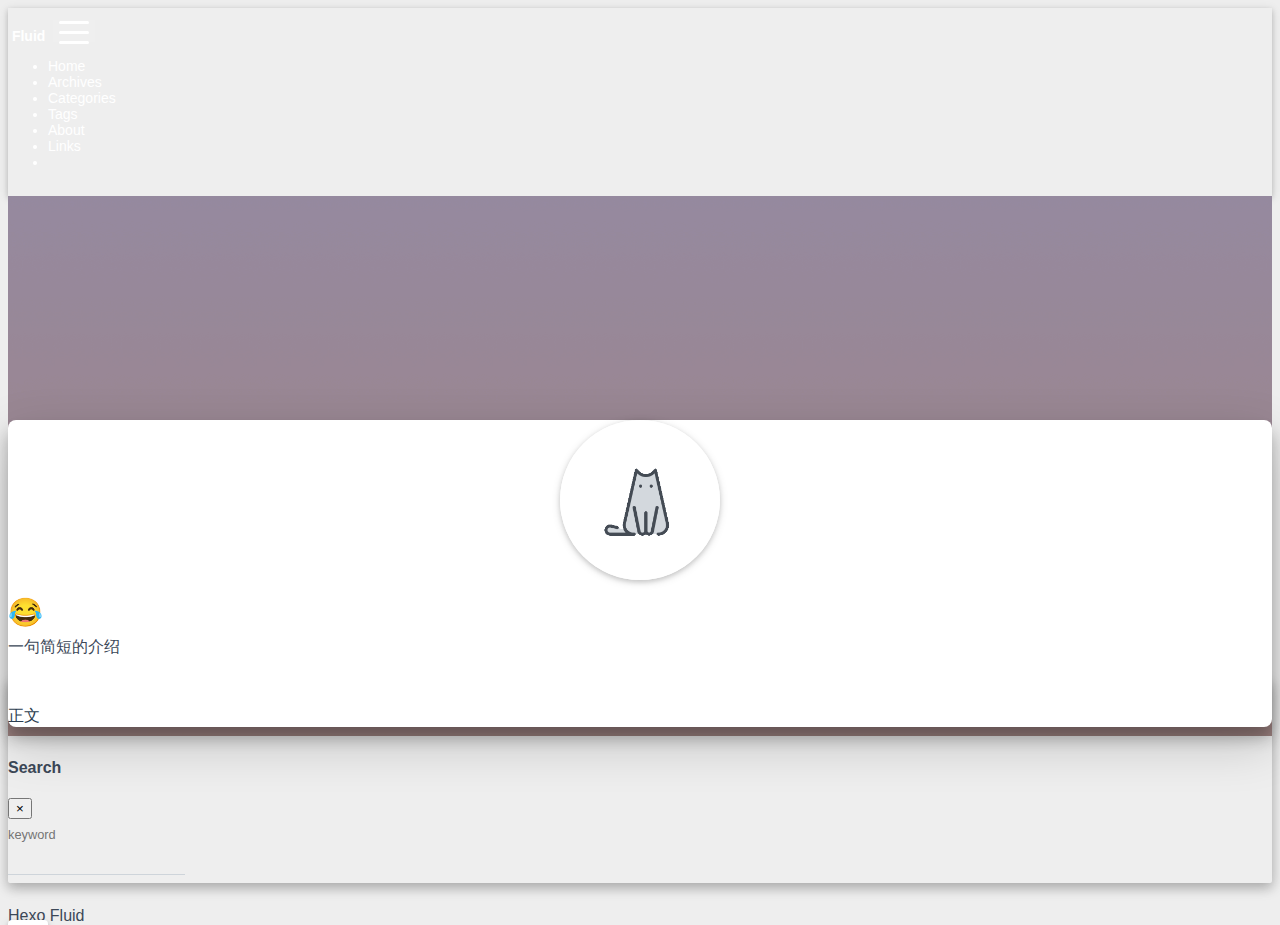
==== about/index.html @ 0e79be5d "Site updated: 2020-08-08 12:06:58" ====
<!DOCTYPE html>
<html lang="zh_CN">





<head>
  <meta charset="UTF-8">
  <link rel="apple-touch-icon" sizes="76x76" href="/img/favicon.png">
  <link rel="icon" type="image/png" href="/img/favicon.png">
  <meta name="viewport"
        content="width=device-width, initial-scale=1.0, maximum-scale=1.0, user-scalable=no, shrink-to-fit=no">
  <meta http-equiv="x-ua-compatible" content="ie=edge">
  
  <meta name="theme-color" content="#2f4154">
  <meta name="description" content="">
  <meta name="author" content="John Doe">
  <meta name="keywords" content="">
  <title>About - Hexo</title>

  <link  rel="stylesheet" href="https://cdn.staticfile.org/twitter-bootstrap/4.4.1/css/bootstrap.min.css" />


  <link  rel="stylesheet" href="https://cdn.staticfile.org/github-markdown-css/4.0.0/github-markdown.min.css" />
  <link  rel="stylesheet" href="/lib/hint/hint.min.css" />

  
    <link  rel="stylesheet" href="https://cdn.staticfile.org/highlight.js/10.0.0/styles/github-gist.min.css" />
  

  


<!-- 主题依赖的图标库，不要自行修改 -->

<link rel="stylesheet" href="//at.alicdn.com/t/font_1749284_yg9cfy8wd6.css">



<link rel="stylesheet" href="//at.alicdn.com/t/font_1736178_pjno9b9zyxs.css">


<link  rel="stylesheet" href="/css/main.css" />

<!-- 自定义样式保持在最底部 -->


  <script  src="/js/utils.js" ></script>
<meta name="generator" content="Hexo 5.0.0"></head>


<body>
  <header style="height: 60vh;">
    <nav id="navbar" class="navbar fixed-top  navbar-expand-lg navbar-dark scrolling-navbar">
  <div class="container">
    <a class="navbar-brand"
       href="/">&nbsp;<strong>Fluid</strong>&nbsp;</a>

    <button id="navbar-toggler-btn" class="navbar-toggler" type="button" data-toggle="collapse"
            data-target="#navbarSupportedContent"
            aria-controls="navbarSupportedContent" aria-expanded="false" aria-label="Toggle navigation">
      <div class="animated-icon"><span></span><span></span><span></span></div>
    </button>

    <!-- Collapsible content -->
    <div class="collapse navbar-collapse" id="navbarSupportedContent">
      <ul class="navbar-nav ml-auto text-center">
        
          
          
          
          
            <li class="nav-item">
              <a class="nav-link" href="/">
                <i class="iconfont icon-home-fill"></i>
                Home
              </a>
            </li>
          
        
          
          
          
          
            <li class="nav-item">
              <a class="nav-link" href="/archives/">
                <i class="iconfont icon-archive-fill"></i>
                Archives
              </a>
            </li>
          
        
          
          
          
          
            <li class="nav-item">
              <a class="nav-link" href="/categories/">
                <i class="iconfont icon-category-fill"></i>
                Categories
              </a>
            </li>
          
        
          
          
          
          
            <li class="nav-item">
              <a class="nav-link" href="/tags/">
                <i class="iconfont icon-tags-fill"></i>
                Tags
              </a>
            </li>
          
        
          
          
          
          
            <li class="nav-item">
              <a class="nav-link" href="/about/">
                <i class="iconfont icon-user-fill"></i>
                About
              </a>
            </li>
          
        
          
          
          
          
            <li class="nav-item">
              <a class="nav-link" href="/links/">
                <i class="iconfont icon-link-fill"></i>
                Links
              </a>
            </li>
          
        
        
          <li class="nav-item" id="search-btn">
            <a class="nav-link" data-toggle="modal" data-target="#modalSearch">&nbsp;&nbsp;<i
                class="iconfont icon-search"></i>&nbsp;&nbsp;</a>
          </li>
        
      </ul>
    </div>
  </div>
</nav>

    <div class="view intro-2" id="background" parallax=true
         style="background: url('/img/default.png') no-repeat center center;
           background-size: cover;">
      <div class="full-bg-img">
        <div class="mask flex-center" style="background-color: rgba(0, 0, 0, 0.3)">
          <div class="container text-center white-text fadeInUp">
            <span class="h2" id="subtitle">
              
            </span>

            
          </div>

          
        </div>
      </div>
    </div>
  </header>

  <main>
    
      <div class="container nopadding-md">
        <div class="py-5" id="board"
          >
          
            <div class="about-avatar">
              <img src="/img/avatar.png" srcset="/img/loading.gif"
                   class="img-fluid" alt="avatar">
            </div>
          
          <div class="container">
            <div class="row">
              <div class="col-12 col-md-10 m-auto">
                

<div class="text-center">
  <div class="about-info">
    <div class="about-name">😂</div>
    <div class="about-intro">一句简短的介绍</div>
    <div class="about-icons">
      
        
        
        
        <a target="_blank" rel="noopener" href="https://github.com" class="
           hint--bottom hint--rounded"
           aria-label=GitHub
        >
          <i class="iconfont icon-github-fill" aria-hidden="true"></i>
          
        </a>
      
        
        
        
        <a target="_blank" rel="noopener" href="https://douban.com" class="
           hint--bottom hint--rounded"
           aria-label=豆瓣
        >
          <i class="iconfont icon-douban-fill" aria-hidden="true"></i>
          
        </a>
      
        
        
        
        <a href="javascript:;" class="qr-trigger
           "
           
        >
          <i class="iconfont icon-wechat-fill" aria-hidden="true"></i>
          
            <img class="qr-img" src="/img/favicon.png" srcset="/img/loading.gif" alt="qrcode" />
          
        </a>
      
    </div>
  </div>
</div>
<div class="mt-5 markdown-body">
  <p>正文</p>

</div>

              </div>
            </div>
          </div>
        </div>
      </div>
    
  </main>

  
    <a id="scroll-top-button" href="#" role="button">
      <i class="iconfont icon-arrowup" aria-hidden="true"></i>
    </a>
  

  
    <div class="modal fade" id="modalSearch" tabindex="-1" role="dialog" aria-labelledby="ModalLabel"
     aria-hidden="true">
  <div class="modal-dialog modal-dialog-scrollable modal-lg" role="document">
    <div class="modal-content">
      <div class="modal-header text-center">
        <h4 class="modal-title w-100 font-weight-bold">Search</h4>
        <button type="button" id="local-search-close" class="close" data-dismiss="modal" aria-label="Close">
          <span aria-hidden="true">&times;</span>
        </button>
      </div>
      <div class="modal-body mx-3">
        <div class="md-form mb-5">
          <input type="text" id="local-search-input" class="form-control validate">
          <label data-error="x" data-success="v"
                 for="local-search-input">keyword</label>
        </div>
        <div class="list-group" id="local-search-result"></div>
      </div>
    </div>
  </div>
</div>
  

  
    <!-- APlayer 音乐播放器 -->
    <div id="aplayer"></div>
    <script defer src="https://cdn.staticfile.org/aplayer/1.10.1/APlayer.min.js" ></script>
<link  rel="stylesheet" href="https://cdn.staticfile.org/aplayer/1.10.1/APlayer.min.css" />
<script type="text/javascript">
  var oldLoadAp = window.onload;
  window.onload = function () {
    oldLoadAp && oldLoadAp();

    new APlayer({
      container: document.getElementById('aplayer'),
      fixed: true,
      autoplay: 'false' === 'true',
      loop: 'all',
      order: 'random',
      theme: '#b7daff',
      preload: 'none',
      audio: [{"name":"name","artist":"artist","url":"/songs/test.mp3","cover":"/img/cover.jpg"},{"name":"name","artist":"artist","url":"https://...url.mp3","cover":"https://...cover.jpg"}]
    });
  }
</script>

  

  

  <footer class="mt-5">
  <div class="text-center py-3">
    <div>
      <a href="https://hexo.io" target="_blank" rel="nofollow noopener"><span>Hexo</span></a>
      <i class="iconfont icon-love"></i>
      <a href="https://github.com/fluid-dev/hexo-theme-fluid" target="_blank" rel="nofollow noopener">
        <span>Fluid</span></a>
    </div>
    

    

    
  </div>
</footer>

<!-- SCRIPTS -->
<script  src="https://cdn.staticfile.org/jquery/3.4.1/jquery.min.js" ></script>
<script  src="https://cdn.staticfile.org/twitter-bootstrap/4.4.1/js/bootstrap.min.js" ></script>
<script  src="/js/debouncer.js" ></script>
<script  src="/js/main.js" ></script>

<!-- Plugins -->


  
    <script  src="/js/lazyload.js" ></script>
  



  <script defer src="https://cdn.staticfile.org/clipboard.js/2.0.6/clipboard.min.js" ></script>
  <script  src="/js/clipboard-use.js" ></script>









  <script  src="https://cdn.staticfile.org/typed.js/2.0.11/typed.min.js" ></script>
  <script>
    var typed = new Typed('#subtitle', {
      strings: [
        '  ',
        "关于我&nbsp;",
      ],
      cursorChar: "_",
      typeSpeed: 70,
      loop: false,
    });
    typed.stop();
    $(document).ready(function () {
      $(".typed-cursor").addClass("h2");
      typed.start();
    });
  </script>



  <script  src="https://cdn.staticfile.org/anchor-js/4.2.2/anchor.min.js" ></script>
  <script>
    anchors.options = {
      placement: "right",
      visible: "hover",
      
    };
    var el = "h1,h2,h3,h4,h5,h6".split(",");
    var res = [];
    for (item of el) {
      res.push(".markdown-body > " + item)
    }
    anchors.add(res.join(", "))
  </script>



  <script  src="/js/local-search.js" ></script>
  <script>
    var path = "/local-search.xml";
    var inputArea = document.querySelector("#local-search-input");
    inputArea.onclick = function () {
      searchFunc(path, 'local-search-input', 'local-search-result');
      this.onclick = null
    }
  </script>






















</body>
</html>
---- lib/hint/hint.min.css ----
/*! Hint.css - v2.6.0 - 2019-04-27
* http://kushagragour.in/lab/hint/
* Copyright (c) 2019 Kushagra Gour */

[class*=hint--]{position:relative;display:inline-block}[class*=hint--]:after,[class*=hint--]:before{position:absolute;-webkit-transform:translate3d(0,0,0);-moz-transform:translate3d(0,0,0);transform:translate3d(0,0,0);visibility:hidden;opacity:0;z-index:1000000;pointer-events:none;-webkit-transition:.3s ease;-moz-transition:.3s ease;transition:.3s ease;-webkit-transition-delay:0s;-moz-transition-delay:0s;transition-delay:0s}[class*=hint--]:hover:after,[class*=hint--]:hover:before{visibility:visible;opacity:1;-webkit-transition-delay:.1s;-moz-transition-delay:.1s;transition-delay:.1s}[class*=hint--]:before{content:'';position:absolute;background:0 0;border:6px solid transparent;z-index:1000001}[class*=hint--]:after{background:#383838;color:#fff;padding:8px 10px;font-size:12px;font-family:"Helvetica Neue",Helvetica,Arial,sans-serif;line-height:12px;white-space:nowrap;text-shadow:0 -1px 0 #000;box-shadow:4px 4px 8px rgba(0,0,0,.3)}[class*=hint--][aria-label]:after{content:attr(aria-label)}[class*=hint--][data-hint]:after{content:attr(data-hint)}[aria-label='']:after,[aria-label='']:before,[data-hint='']:after,[data-hint='']:before{display:none!important}.hint--top-left:before,.hint--top-right:before,.hint--top:before{border-top-color:#383838}.hint--bottom-left:before,.hint--bottom-right:before,.hint--bottom:before{border-bottom-color:#383838}.hint--top:after,.hint--top:before{bottom:100%;left:50%}.hint--top:before{margin-bottom:-11px;left:calc(50% - 6px)}.hint--top:after{-webkit-transform:translateX(-50%);-moz-transform:translateX(-50%);transform:translateX(-50%)}.hint--top:hover:before{-webkit-transform:translateY(-8px);-moz-transform:translateY(-8px);transform:translateY(-8px)}.hint--top:hover:after{-webkit-transform:translateX(-50%) translateY(-8px);-moz-transform:translateX(-50%) translateY(-8px);transform:translateX(-50%) translateY(-8px)}.hint--bottom:after,.hint--bottom:before{top:100%;left:50%}.hint--bottom:before{margin-top:-11px;left:calc(50% - 6px)}.hint--bottom:after{-webkit-transform:translateX(-50%);-moz-transform:translateX(-50%);transform:translateX(-50%)}.hint--bottom:hover:before{-webkit-transform:translateY(8px);-moz-transform:translateY(8px);transform:translateY(8px)}.hint--bottom:hover:after{-webkit-transform:translateX(-50%) translateY(8px);-moz-transform:translateX(-50%) translateY(8px);transform:translateX(-50%) translateY(8px)}.hint--right:before{border-right-color:#383838;margin-left:-11px;margin-bottom:-6px}.hint--right:after{margin-bottom:-14px}.hint--right:after,.hint--right:before{left:100%;bottom:50%}.hint--right:hover:after,.hint--right:hover:before{-webkit-transform:translateX(8px);-moz-transform:translateX(8px);transform:translateX(8px)}.hint--left:before{border-left-color:#383838;margin-right:-11px;margin-bottom:-6px}.hint--left:after{margin-bottom:-14px}.hint--left:after,.hint--left:before{right:100%;bottom:50%}.hint--left:hover:after,.hint--left:hover:before{-webkit-transform:translateX(-8px);-moz-transform:translateX(-8px);transform:translateX(-8px)}.hint--top-left:after,.hint--top-left:before{bottom:100%;left:50%}.hint--top-left:before{margin-bottom:-11px;left:calc(50% - 6px)}.hint--top-left:after{-webkit-transform:translateX(-100%);-moz-transform:translateX(-100%);transform:translateX(-100%);margin-left:12px}.hint--top-left:hover:before{-webkit-transform:translateY(-8px);-moz-transform:translateY(-8px);transform:translateY(-8px)}.hint--top-left:hover:after{-webkit-transform:translateX(-100%) translateY(-8px);-moz-transform:translateX(-100%) translateY(-8px);transform:translateX(-100%) translateY(-8px)}.hint--top-right:after,.hint--top-right:before{bottom:100%;left:50%}.hint--top-right:before{margin-bottom:-11px;left:calc(50% - 6px)}.hint--top-right:after{-webkit-transform:translateX(0);-moz-transform:translateX(0);transform:translateX(0);margin-left:-12px}.hint--top-right:hover:after,.hint--top-right:hover:before{-webkit-transform:translateY(-8px);-moz-transform:translateY(-8px);transform:translateY(-8px)}.hint--bottom-left:after,.hint--bottom-left:before{top:100%;left:50%}.hint--bottom-left:before{margin-top:-11px;left:calc(50% - 6px)}.hint--bottom-left:after{-webkit-transform:translateX(-100%);-moz-transform:translateX(-100%);transform:translateX(-100%);margin-left:12px}.hint--bottom-left:hover:before{-webkit-transform:translateY(8px);-moz-transform:translateY(8px);transform:translateY(8px)}.hint--bottom-left:hover:after{-webkit-transform:translateX(-100%) translateY(8px);-moz-transform:translateX(-100%) translateY(8px);transform:translateX(-100%) translateY(8px)}.hint--bottom-right:after,.hint--bottom-right:before{top:100%;left:50%}.hint--bottom-right:before{margin-top:-11px;left:calc(50% - 6px)}.hint--bottom-right:after{-webkit-transform:translateX(0);-moz-transform:translateX(0);transform:translateX(0);margin-left:-12px}.hint--bottom-right:hover:after,.hint--bottom-right:hover:before{-webkit-transform:translateY(8px);-moz-transform:translateY(8px);transform:translateY(8px)}.hint--large:after,.hint--medium:after,.hint--small:after{white-space:normal;line-height:1.4em;word-wrap:break-word}.hint--small:after{width:80px}.hint--medium:after{width:150px}.hint--large:after{width:300px}.hint--error:after{background-color:#b34e4d;text-shadow:0 -1px 0 #592726}.hint--error.hint--top-left:before,.hint--error.hint--top-right:before,.hint--error.hint--top:before{border-top-color:#b34e4d}.hint--error.hint--bottom-left:before,.hint--error.hint--bottom-right:before,.hint--error.hint--bottom:before{border-bottom-color:#b34e4d}.hint--error.hint--left:before{border-left-color:#b34e4d}.hint--error.hint--right:before{border-right-color:#b34e4d}.hint--warning:after{background-color:#c09854;text-shadow:0 -1px 0 #6c5328}.hint--warning.hint--top-left:before,.hint--warning.hint--top-right:before,.hint--warning.hint--top:before{border-top-color:#c09854}.hint--warning.hint--bottom-left:before,.hint--warning.hint--bottom-right:before,.hint--warning.hint--bottom:before{border-bottom-color:#c09854}.hint--warning.hint--left:before{border-left-color:#c09854}.hint--warning.hint--right:before{border-right-color:#c09854}.hint--info:after{background-color:#3986ac;text-shadow:0 -1px 0 #1a3c4d}.hint--info.hint--top-left:before,.hint--info.hint--top-right:before,.hint--info.hint--top:before{border-top-color:#3986ac}.hint--info.hint--bottom-left:before,.hint--info.hint--bottom-right:before,.hint--info.hint--bottom:before{border-bottom-color:#3986ac}.hint--info.hint--left:before{border-left-color:#3986ac}.hint--info.hint--right:before{border-right-color:#3986ac}.hint--success:after{background-color:#458746;text-shadow:0 -1px 0 #1a321a}.hint--success.hint--top-left:before,.hint--success.hint--top-right:before,.hint--success.hint--top:before{border-top-color:#458746}.hint--success.hint--bottom-left:before,.hint--success.hint--bottom-right:before,.hint--success.hint--bottom:before{border-bottom-color:#458746}.hint--success.hint--left:before{border-left-color:#458746}.hint--success.hint--right:before{border-right-color:#458746}.hint--always:after,.hint--always:before{opacity:1;visibility:visible}.hint--always.hint--top:before{-webkit-transform:translateY(-8px);-moz-transform:translateY(-8px);transform:translateY(-8px)}.hint--always.hint--top:after{-webkit-transform:translateX(-50%) translateY(-8px);-moz-transform:translateX(-50%) translateY(-8px);transform:translateX(-50%) translateY(-8px)}.hint--always.hint--top-left:before{-webkit-transform:translateY(-8px);-moz-transform:translateY(-8px);transform:translateY(-8px)}.hint--always.hint--top-left:after{-webkit-transform:translateX(-100%) translateY(-8px);-moz-transform:translateX(-100%) translateY(-8px);transform:translateX(-100%) translateY(-8px)}.hint--always.hint--top-right:after,.hint--always.hint--top-right:before{-webkit-transform:translateY(-8px);-moz-transform:translateY(-8px);transform:translateY(-8px)}.hint--always.hint--bottom:before{-webkit-transform:translateY(8px);-moz-transform:translateY(8px);transform:translateY(8px)}.hint--always.hint--bottom:after{-webkit-transform:translateX(-50%) translateY(8px);-moz-transform:translateX(-50%) translateY(8px);transform:translateX(-50%) translateY(8px)}.hint--always.hint--bottom-left:before{-webkit-transform:translateY(8px);-moz-transform:translateY(8px);transform:translateY(8px)}.hint--always.hint--bottom-left:after{-webkit-transform:translateX(-100%) translateY(8px);-moz-transform:translateX(-100%) translateY(8px);transform:translateX(-100%) translateY(8px)}.hint--always.hint--bottom-right:after,.hint--always.hint--bottom-right:before{-webkit-transform:translateY(8px);-moz-transform:translateY(8px);transform:translateY(8px)}.hint--always.hint--left:after,.hint--always.hint--left:before{-webkit-transform:translateX(-8px);-moz-transform:translateX(-8px);transform:translateX(-8px)}.hint--always.hint--right:after,.hint--always.hint--right:before{-webkit-transform:translateX(8px);-moz-transform:translateX(8px);transform:translateX(8px)}.hint--rounded:after{border-radius:4px}.hint--no-animate:after,.hint--no-animate:before{-webkit-transition-duration:0s;-moz-transition-duration:0s;transition-duration:0s}.hint--bounce:after,.hint--bounce:before{-webkit-transition:opacity .3s ease,visibility .3s ease,-webkit-transform .3s cubic-bezier(.71,1.7,.77,1.24);-moz-transition:opacity .3s ease,visibility .3s ease,-moz-transform .3s cubic-bezier(.71,1.7,.77,1.24);transition:opacity .3s ease,visibility .3s ease,transform .3s cubic-bezier(.71,1.7,.77,1.24)}.hint--no-shadow:after,.hint--no-shadow:before{text-shadow:initial;box-shadow:initial}
---- css/main.css ----
html,
body {
  font-size: 16px;
  font-family: "SF Pro SC", "SF Pro Text", "SF Pro Icons", PingFang SC, Lantinghei SC, Microsoft Yahei, Hiragino Sans GB, Microsoft Sans Serif, WenQuanYi Micro Hei, sans-serif;
}
html,
body,
header,
.view {
  height: 100%;
  overflow-wrap: break-word;
}
body {
  background-color: #eee;
  color: #3c4858;
}
body a {
  color: #3c4858;
  text-decoration: none;
  cursor: pointer;
  transition-duration: 0.2s;
  transition-timing-function: ease-in-out;
}
body a:hover {
  color: #1abc9c;
  text-decoration: none;
  transition-duration: 0.2s;
  transition-timing-function: ease-in-out;
}
img[srcset] {
  object-fit: cover;
}
.hover-with-bg {
  display: inline-block;
  padding: 0.45rem;
}
.hover-with-bg:hover {
  background-color: #f8f9fa;
  transition-duration: 0.2s;
  transition-timing-function: ease-in-out;
  border-radius: 0.15rem;
}
.visitors {
  font-size: 0.8em;
  padding: 0.45rem;
  float: right;
}
#board {
  position: relative;
  margin-top: -2rem;
  background-color: #fff;
  border-radius: 0.5rem;
  z-index: 3;
  -webkit-box-shadow: 0 12px 15px 0 rgba(0,0,0,0.24), 0 17px 50px 0 rgba(0,0,0,0.19);
  box-shadow: 0 12px 15px 0 rgba(0,0,0,0.24), 0 17px 50px 0 rgba(0,0,0,0.19);
}
.view {
  position: relative;
  overflow: hidden;
  cursor: default;
}
.view .mask {
  position: absolute;
  width: 100%;
  height: 100%;
  background-color: rgba(0,0,0,0.3);
}
.container-fluid {
  padding-left: 0;
  padding-right: 0;
}
.container-fluid .row {
  margin-left: 0;
  margin-right: 0;
}
.flex-center {
  display: -webkit-box;
  display: -ms-flexbox;
  display: flex;
  -webkit-box-align: center;
  -ms-flex-align: center;
  align-items: center;
  -webkit-box-pack: center;
  -ms-flex-pack: center;
  justify-content: center;
  height: 100%;
}
.white-text {
  color: #fff;
}
.fadeInUp {
  -webkit-animation-name: fadeInUp;
  animation-name: fadeInUp;
}
@media (max-width: 767px) {
  header .h2 {
    font-size: 1.5rem;
  }
  .nopadding-md {
    padding-left: 0 !important;
    padding-right: 0 !important;
  }
}
#local-search-result .search-list-title {
  border-left: 3px solid #0d47a1;
}
#local-search-result .search-list-content {
  padding: 0 1.25rem;
}
.page-content strong,
post-content strong {
  font-weight: bold;
}
.copy-btn {
  display: inline-block;
  cursor: pointer;
  border-radius: 0.1rem;
  border: none;
  background-color: transparent;
  -webkit-user-select: none;
  -moz-user-select: none;
  -ms-user-select: none;
  user-select: none;
  -webkit-appearance: none;
  font-size: 0.75rem;
  line-height: 1;
  font-weight: bold;
  outline: none;
  -webkit-transition: opacity 0.2s ease-in-out;
  -o-transition: opacity 0.2s ease-in-out;
  transition: opacity 0.2s ease-in-out;
  padding: 0.25rem;
  position: absolute;
  right: 0.5rem;
  top: 0.25rem;
  opacity: 0;
}
.copy-btn > i {
  font-size: 0.75rem;
  font-weight: 400;
}
.copy-btn > span {
  margin-left: 5px;
}
.copy-btn-dark {
  color: #6a737d;
}
.copy-btn-light {
  color: #bababa;
}
.markdown-body pre:hover > .copy-btn {
  opacity: 0.9;
}
.markdown-body pre:hover > .copy-btn,
.markdown-body pre:not(:hover) > .copy-btn {
  outline: none;
}
.hidden-mobile {
  display: block;
}
.visible-mobile {
  display: none;
}
@media (max-width: 575px) {
  .hidden-mobile {
    display: none;
  }
  .visible-mobile {
    display: block;
  }
}
.scroll-down-bar {
  position: absolute;
  width: 100%;
  height: 6rem;
  text-align: center;
  cursor: pointer;
  bottom: 0;
}
.scroll-down-bar i {
  font-size: 2rem;
  font-weight: bold;
  display: inline-block;
  position: relative;
  padding-top: 2rem;
  color: #fff;
  -webkit-transform: translateZ(0);
  -moz-transform: translateZ(0);
  -ms-transform: translateZ(0);
  -o-transform: translateZ(0);
  transform: translateZ(0);
  -webkit-animation: scroll-down 1.5s infinite;
  animation: scroll-down 1.5s infinite;
}
#scroll-top-button {
  position: fixed;
  background: #fff;
  border-radius: 4px;
  min-width: 40px;
  min-height: 40px;
  bottom: -60px;
  -webkit-transition: bottom 0.3s ease;
  -moz-transform: bottom 0.3s ease;
  -ms-transform: bottom 0.3s ease;
  -o-transform: bottom 0.3s ease;
  transition: bottom 0.3s ease;
  outline: none;
  display: flex;
  display: -webkit-flex;
  align-items: center;
  -webkit-box-shadow: 0 2px 5px 0 rgba(0,0,0,0.16), 0 2px 10px 0 rgba(0,0,0,0.12);
  box-shadow: 0 2px 5px 0 rgba(0,0,0,0.16), 0 2px 10px 0 rgba(0,0,0,0.12);
}
#scroll-top-button i {
  font-size: 1.75rem;
  margin: auto;
  color: #718096;
  -webkit-transform: translateZ(0);
  -moz-transform: translateZ(0);
  -ms-transform: translateZ(0);
  -o-transform: translateZ(0);
  transform: translateZ(0);
}
#scroll-top-button:hover i,
#scroll-top-button:active i {
  -webkit-animation-name: scroll-top;
  animation-name: scroll-top;
  -webkit-animation-duration: 1s;
  animation-duration: 1s;
  -webkit-animation-delay: 0.1s;
  animation-delay: 0.1s;
  -webkit-animation-timing-function: ease-in-out;
  animation-timing-function: ease-in-out;
  -webkit-animation-iteration-count: infinite;
  animation-iteration-count: infinite;
  -webkit-animation-fill-mode: forwards;
  animation-fill-mode: forwards;
  -webkit-animation-direction: alternate;
  animation-direction: alternate;
}
.animated-icon {
  width: 30px;
  height: 20px;
  position: relative;
  margin: 0;
  -webkit-transform: rotate(0deg);
  -moz-transform: rotate(0deg);
  -o-transform: rotate(0deg);
  transform: rotate(0deg);
  -webkit-transition: 0.5s ease-in-out;
  -moz-transition: 0.5s ease-in-out;
  -o-transition: 0.5s ease-in-out;
  transition: 0.5s ease-in-out;
  cursor: pointer;
}
.animated-icon span {
  display: block;
  position: absolute;
  height: 3px;
  width: 100%;
  border-radius: 9px;
  opacity: 1;
  left: 0;
  -webkit-transform: rotate(0deg);
  -moz-transform: rotate(0deg);
  -o-transform: rotate(0deg);
  transform: rotate(0deg);
  -webkit-transition: 0.25s ease-in-out;
  -moz-transition: 0.25s ease-in-out;
  -o-transition: 0.25s ease-in-out;
  transition: 0.25s ease-in-out;
  background: #fff;
}
.animated-icon span:nth-child(1) {
  top: 0;
}
.animated-icon span:nth-child(2) {
  top: 10px;
}
.animated-icon span:nth-child(3) {
  top: 20px;
}
.animated-icon.open span:nth-child(1) {
  top: 11px;
  -webkit-transform: rotate(135deg);
  -moz-transform: rotate(135deg);
  -o-transform: rotate(135deg);
  transform: rotate(135deg);
}
.animated-icon.open span:nth-child(2) {
  opacity: 0;
  left: -60px;
}
.animated-icon.open span:nth-child(3) {
  top: 11px;
  -webkit-transform: rotate(-135deg);
  -moz-transform: rotate(-135deg);
  -o-transform: rotate(-135deg);
  transform: rotate(-135deg);
}
.qr-trigger {
  cursor: pointer;
  position: relative;
}
.qr-trigger:hover .qr-img {
  display: block;
  transition: all 0.3s;
}
.qr-img {
  max-width: 200px;
  position: absolute;
  right: -100px;
  z-index: 99;
  display: none;
  box-shadow: 0 0 20px -5px rgba(158,158,158,0.2);
}
footer > div > div:not(:first-child) {
  margin: 0.25rem 0;
  font-size: 0.85rem;
}
.statistics > span:last-child {
  margin: 0 0.35rem;
}
a.beian-police {
  position: relative;
  overflow: hidden;
  display: inline-flex;
  align-items: center;
  justify-content: center;
}
a.beian-police img {
  margin: 0 3px;
  width: 18px;
  height: 18px;
}
@media (max-width: 320px) {
  a.beian-police span.beian-police-sep {
    display: none;
  }
}
sup > a::before,
.footnote-text::before {
  display: block;
  content: "";
  margin-top: -5rem;
  height: 5rem;
  width: 1px;
  visibility: hidden;
}
sup > a::before,
.footnote-text::before {
  display: inline-block;
}
.footnote-item::before {
  display: block;
  content: "";
  margin-top: -5rem;
  height: 5rem;
  width: 1px;
  visibility: hidden;
}
.footnote-list ol {
  list-style-type: none;
  counter-reset: sectioncounter;
  padding-left: 0.5rem;
  font-size: 0.95rem;
}
.footnote-list ol li:before {
  font-family: "Helvetica Neue", monospace, "Monaco";
  content: "[" counter(sectioncounter) "]";
  counter-increment: sectioncounter;
}
.footnote-list ol li+li {
  margin-top: 0.5rem;
}
.footnote-text {
  padding-left: 0.5em;
}
@-moz-keyframes fadeInUp {
  from {
    opacity: 0;
    -webkit-transform: translate3d(0, 100%, 0);
    transform: translate3d(0, 100%, 0);
  }
  to {
    opacity: 1;
    -webkit-transform: translate3d(0, 0, 0);
    transform: translate3d(0, 0, 0);
  }
}
@-webkit-keyframes fadeInUp {
  from {
    opacity: 0;
    -webkit-transform: translate3d(0, 100%, 0);
    transform: translate3d(0, 100%, 0);
  }
  to {
    opacity: 1;
    -webkit-transform: translate3d(0, 0, 0);
    transform: translate3d(0, 0, 0);
  }
}
@-o-keyframes fadeInUp {
  from {
    opacity: 0;
    -webkit-transform: translate3d(0, 100%, 0);
    transform: translate3d(0, 100%, 0);
  }
  to {
    opacity: 1;
    -webkit-transform: translate3d(0, 0, 0);
    transform: translate3d(0, 0, 0);
  }
}
@keyframes fadeInUp {
  from {
    opacity: 0;
    -webkit-transform: translate3d(0, 100%, 0);
    transform: translate3d(0, 100%, 0);
  }
  to {
    opacity: 1;
    -webkit-transform: translate3d(0, 0, 0);
    transform: translate3d(0, 0, 0);
  }
}
@-moz-keyframes scroll-down {
  0% {
    opacity: 0.8;
    top: 0;
  }
  50% {
    opacity: 0.4;
    top: -1em;
  }
  100% {
    opacity: 0.8;
    top: 0;
  }
}
@-webkit-keyframes scroll-down {
  0% {
    opacity: 0.8;
    top: 0;
  }
  50% {
    opacity: 0.4;
    top: -1em;
  }
  100% {
    opacity: 0.8;
    top: 0;
  }
}
@-o-keyframes scroll-down {
  0% {
    opacity: 0.8;
    top: 0;
  }
  50% {
    opacity: 0.4;
    top: -1em;
  }
  100% {
    opacity: 0.8;
    top: 0;
  }
}
@keyframes scroll-down {
  0% {
    opacity: 0.8;
    top: 0;
  }
  50% {
    opacity: 0.4;
    top: -1em;
  }
  100% {
    opacity: 0.8;
    top: 0;
  }
}
@-moz-keyframes scroll-top {
  0% {
    -webkit-transform: translateY(0);
    transform: translateY(0);
  }
  50% {
    -webkit-transform: translateY(-0.35rem);
    transform: translateY(-0.35rem);
  }
  100% {
    -webkit-transform: translateY(0);
    transform: translateY(0);
  }
}
@-webkit-keyframes scroll-top {
  0% {
    -webkit-transform: translateY(0);
    transform: translateY(0);
  }
  50% {
    -webkit-transform: translateY(-0.35rem);
    transform: translateY(-0.35rem);
  }
  100% {
    -webkit-transform: translateY(0);
    transform: translateY(0);
  }
}
@-o-keyframes scroll-top {
  0% {
    -webkit-transform: translateY(0);
    transform: translateY(0);
  }
  50% {
    -webkit-transform: translateY(-0.35rem);
    transform: translateY(-0.35rem);
  }
  100% {
    -webkit-transform: translateY(0);
    transform: translateY(0);
  }
}
@keyframes scroll-top {
  0% {
    -webkit-transform: translateY(0);
    transform: translateY(0);
  }
  50% {
    -webkit-transform: translateY(-0.35rem);
    transform: translateY(-0.35rem);
  }
  100% {
    -webkit-transform: translateY(0);
    transform: translateY(0);
  }
}
.navbar {
  background-color: transparent;
  font-size: 0.875rem;
  color: white;
  box-shadow: 0 2px 5px 0 rgba(0,0,0,0.16), 0 2px 10px 0 rgba(0,0,0,0.12);
  -webkit-box-shadow: 0 2px 5px 0 rgba(0,0,0,0.16), 0 2px 10px 0 rgba(0,0,0,0.12);
}
.navbar a {
  color: white;
}
.navbar a:hover {
  background-color: rgba(0,0,0,0.1);
}
.navbar a > i {
  font-size: 0.875rem;
}
.navbar .nav-item .nav-link {
  display: block;
}
.navbar .navbar-toggler {
  border-width: 0;
  outline: 0;
}
.navbar.navbar-dark .breadcrumb .nav-item .nav-link,
.navbar.navbar-dark .navbar-nav .nav-item .nav-link {
  color: #fff;
  -webkit-transition: 0.35s;
  transition: 0.35s;
}
@media (min-width: 600px) {
  .navbar.scrolling-navbar {
    padding-top: 12px;
    padding-bottom: 12px;
    -webkit-transition: background 0.5s ease-in-out, padding 0.5s ease-in-out;
    transition: background 0.5s ease-in-out, padding 0.5s ease-in-out;
  }
  .navbar.scrolling-navbar .navbar-nav > li {
    -webkit-transition-duration: 1s;
    transition-duration: 1s;
  }
}
.navbar.scrolling-navbar.top-nav-collapse {
  padding-top: 5px;
  padding-bottom: 5px;
}
.navbar .dropdown-menu {
  font-size: 0.875rem;
  color: white;
  background-color: rgba(0,0,0,0.3);
  border: none;
  -webkit-transition: background 0.5s ease-in-out, padding 0.5s ease-in-out;
  transition: background 0.5s ease-in-out, padding 0.5s ease-in-out;
}
@media (max-width: 991.98px) {
  .navbar .dropdown-menu {
    text-align: center;
  }
}
.navbar .dropdown-item:hover {
  color: #1abc9c;
}
.navbar .dropdown-collapse {
  background-color: #2f4154;
}
.navbar-custom {
  color: white;
}
.navbar-custom a {
  color: white;
}
.top-nav-collapse {
  background-color: #2f4154;
}
.navbar-col-show {
  background-color: #2f4154;
}
@media (max-width: 767px) {
  .navbar {
    font-size: 1rem;
    line-height: 2.5rem;
  }
}
.markdown-body {
  font-size: 1rem;
  margin-bottom: 2rem;
  font-family: "SF Pro SC", "SF Pro Text", "SF Pro Icons", PingFang SC, Lantinghei SC, Microsoft Yahei, Hiragino Sans GB, Microsoft Sans Serif, WenQuanYi Micro Hei, sans-serif;
  color: #2c3e50;
}
.markdown-body h1,
.markdown-body h2,
.markdown-body h3,
.markdown-body h4,
.markdown-body h5,
.markdown-body h6 {
  color: #1a202c;
  font-weight: bold;
  margin-bottom: 0.75em;
  margin-top: 2em;
}
.markdown-body h1:focus,
.markdown-body h2:focus,
.markdown-body h3:focus,
.markdown-body h4:focus,
.markdown-body h5:focus,
.markdown-body h6:focus {
  outline: none;
}
.markdown-body hr {
  height: 0.2em;
  margin: 2rem 0;
}
.markdown-body strong {
  font-weight: bold;
}
.markdown-body pre {
  position: relative;
  overflow: visible;
}
.markdown-body pre code {
  font-size: 85%;
  display: block;
  overflow-x: auto;
  padding: 0.5rem 0;
  line-height: 1.5;
  border-radius: 3px;
  tab-size: 4;
}
.markdown-body pre code.mermaid > svg {
  min-width: 100%;
}
.markdown-body p > img,
.markdown-body p > a > img {
  max-width: 90%;
  margin: 1.5rem auto;
  display: block;
  box-shadow: 0 5px 11px 0 rgba(0,0,0,0.18), 0 4px 15px 0 rgba(0,0,0,0.15) !important;
  border-radius: 3px;
}
.markdown-body div.hljs {
  overflow-x: initial;
  padding: 0;
  border-radius: 3px;
}
.markdown-body div.hljs pre {
  background-color: initial;
}
.list-group-item {
  background-color: transparent;
  border: 0;
}
.page-link {
  font-size: 1.1rem;
}
.pagination {
  margin-top: 3rem;
  justify-content: center;
}
.pagination a,
.pagination .current {
  outline: 0;
  border: 0;
  background-color: transparent;
  font-size: 0.9rem;
  padding: 0.5rem 0.75rem;
  line-height: 1.25;
  -webkit-border-radius: 0.125rem;
  border-radius: 0.125rem;
  -webkit-transition: all 0.3s linear;
  -o-transition: all 0.3s linear;
  transition: all 0.3s linear;
}
.pagination a:hover,
.pagination .current {
  background-color: #f8f9fa;
}
.modal-dialog .modal-content {
  border: 0;
  border-radius: 0.125rem;
  -webkit-box-shadow: 0 5px 11px 0 rgba(0,0,0,0.18), 0 4px 15px 0 rgba(0,0,0,0.15);
  box-shadow: 0 5px 11px 0 rgba(0,0,0,0.18), 0 4px 15px 0 rgba(0,0,0,0.15);
}
.modal-dialog .modal-content .modal-header {
  border-top-left-radius: 0.125rem;
  border-top-right-radius: 0.125rem;
}
.md-form {
  position: relative;
  margin-top: 1.5rem;
  margin-bottom: 1.5rem;
}
.md-form input[type] {
  -webkit-box-sizing: content-box;
  box-sizing: content-box;
  background-color: transparent;
  border: none;
  border-bottom: 1px solid #ced4da;
  border-radius: 0;
  outline: none;
  -webkit-box-shadow: none;
  box-shadow: none;
  transition: border-color 0.15s ease-in-out, box-shadow 0.15s ease-in-out, -webkit-box-shadow 0.15s ease-in-out;
}
.md-form input[type]:focus:not([readonly]) {
  border-bottom: 1px solid #4285f4;
  -webkit-box-shadow: 0 1px 0 0 #4285f4;
  box-shadow: 0 1px 0 0 #4285f4;
}
.md-form input[type]:focus:not([readonly]) + label {
  color: #4285f4;
}
.md-form input[type].valid,
.md-form input[type]:focus.valid {
  border-bottom: 1px solid #00c851;
  -webkit-box-shadow: 0 1px 0 0 #00c851;
  box-shadow: 0 1px 0 0 #00c851;
}
.md-form input[type].valid + label,
.md-form input[type]:focus.valid + label {
  color: #00c851;
}
.md-form input[type].invalid,
.md-form input[type]:focus.invalid {
  border-bottom: 1px solid #f44336;
  -webkit-box-shadow: 0 1px 0 0 #f44336;
  box-shadow: 0 1px 0 0 #f44336;
}
.md-form input[type].invalid + label,
.md-form input[type]:focus.invalid + label {
  color: #f44336;
}
.md-form input[type].validate {
  margin-bottom: 2.5rem;
}
.md-form input[type].form-control {
  height: auto;
  padding: 0.6rem 0 0.4rem 0;
  margin: 0 0 0.5rem 0;
  background-color: transparent;
  border-radius: 0;
}
.md-form label {
  font-size: 0.8rem;
  position: absolute;
  top: -1rem;
  left: 0;
  color: #757575;
  cursor: text;
  -webkit-transition: color 0.2s ease-out, -webkit-transform 0.2s ease-out;
  transition: transform 0.2s ease-out, color 0.2s ease-out, -webkit-transform 0.2s ease-out;
}
.iconfont {
  font-size: 1rem;
  line-height: 1;
}
input[type=checkbox] {
  -webkit-appearance: none;
  -moz-appearance: none;
  position: relative;
  right: 0;
  bottom: 0;
  left: 0;
  height: 1.25rem;
  width: 1.25rem;
  transition: 0.2s;
  color: #fff;
  cursor: pointer;
  margin: 0.4rem 0.2rem 0.4rem !important;
  outline: 0;
  border-radius: 0.1875rem;
  vertical-align: -0.65rem;
  border: 2px solid #2f4154;
}
input[type=checkbox]:after,
input[type=checkbox]:before {
  content: " ";
  transition: 0.2s;
  position: absolute;
  background: #fff;
}
input[type=checkbox]:before {
  left: 0.125rem;
  top: 0.375rem;
  width: 0;
  height: 0.125rem;
  -webkit-transform: rotate(45deg);
  -moz-transform: rotate(45deg);
  -ms-transform: rotate(45deg);
  -o-transform: rotate(45deg);
  transform: rotate(45deg);
}
input[type=checkbox]:after {
  right: 0.5625rem;
  bottom: 0.1875rem;
  width: 0.125rem;
  height: 0;
  -webkit-transform: rotate(40deg);
  -moz-transform: rotate(40deg);
  -ms-transform: rotate(40deg);
  -o-transform: rotate(40deg);
  transform: rotate(40deg);
  transition-delay: 0.2s;
}
input[type=checkbox]:checked {
  background: #2f4154;
}
input[type=checkbox]:checked:before {
  left: 0.0625rem;
  top: 0.625rem;
  width: 0.375rem;
  height: 0.125rem;
}
input[type=checkbox]:checked:after {
  right: 0.3125rem;
  bottom: 0.0625rem;
  width: 0.125rem;
  height: 0.875rem;
}
.list-group-item-action:focus,
.list-group-item-action:hover {
  background-color: #f8f9fa;
}
.index-card {
  margin-bottom: 2.5rem;
}
.index-img img {
  display: block;
  width: 100%;
  height: 10rem;
  object-fit: cover;
  box-shadow: 0 5px 11px 0 rgba(0,0,0,0.18), 0 4px 15px 0 rgba(0,0,0,0.15);
  border-radius: 0.25rem;
}
.index-info {
  display: flex;
  flex-direction: column;
  justify-content: space-between;
  padding-top: 0.5rem;
  padding-bottom: 0.5rem;
}
.index-header {
  font-size: 1.5rem;
  font-weight: bold;
  line-height: 1.2;
  white-space: nowrap;
  overflow: hidden;
  text-overflow: ellipsis;
}
.index-btm {
  color: #718096;
}
.index-btm a {
  color: #718096;
}
.index-excerpt {
  color: #718096;
  margin: 0.5rem 0 0.5rem 0;
  max-height: calc(1.4rem * 3);
  line-height: 1.4rem;
  overflow: hidden;
}
.index-excerpt > div {
  float: right;
  margin-left: -0.25rem;
  width: 100%;
  word-break: break-word;
  display: -webkit-box;
  -webkit-box-orient: vertical;
  -webkit-line-clamp: 3;
}
@media (max-width: 767px) {
  .index-info {
    padding-top: 1.25rem;
  }
  .index-header {
    font-size: 1.25rem;
    white-space: normal;
    overflow: hidden;
    word-break: break-word;
    display: -webkit-box;
    -webkit-box-orient: vertical;
    -webkit-line-clamp: 2;
  }
}
.post-content {
  box-sizing: border-box;
  padding-left: 10%;
  padding-right: 10%;
}
@media (max-width: 767px) {
  .post-content {
    padding-left: 2rem;
    padding-right: 2rem;
  }
}
@media (max-width: 424px) {
  .post-content {
    padding-left: 1rem;
    padding-right: 1rem;
  }
}
.post-content h1::before,
h2::before,
h3::before,
h4::before,
h5::before,
h6::before {
  display: block;
  content: "";
  margin-top: -5rem;
  height: 5rem;
  width: 1px;
  visibility: hidden;
}
.post-metas {
  display: flex;
  flex-direction: row;
  flex-wrap: wrap;
}
.post-meta > i {
  margin-right: 0.15rem;
}
.post-meta > a:not(.hover-with-bg) {
  margin-right: 0.15rem;
}
.post-prevnext {
  margin-top: 2rem;
  display: flex;
  justify-content: space-between;
}
.post-prevnext .post-prev,
.post-prevnext .post-next {
  display: flex;
  padding-left: 0;
  padding-right: 0;
}
.post-prevnext .post-prev i,
.post-prevnext .post-next i {
  font-size: 1.5rem;
  -webkit-transform: translateZ(0);
  -moz-transform: translateZ(0);
  -ms-transform: translateZ(0);
  -o-transform: translateZ(0);
  transform: translateZ(0);
}
.post-prevnext .post-prev a,
.post-prevnext .post-next a {
  display: flex;
  align-items: center;
}
.post-prevnext .post-prev .hidden-mobile,
.post-prevnext .post-next .hidden-mobile {
  display: -webkit-box;
  -webkit-box-orient: vertical;
  -webkit-line-clamp: 2;
  text-overflow: ellipsis;
  overflow: hidden;
}
@media (max-width: 575px) {
  .post-prevnext .post-prev .hidden-mobile,
  .post-prevnext .post-next .hidden-mobile {
    display: none;
  }
}
.post-prevnext .post-prev:hover i,
.post-prevnext .post-prev:active i,
.post-prevnext .post-next:hover i,
.post-prevnext .post-next:active i {
  -webkit-animation-duration: 1s;
  animation-duration: 1s;
  -webkit-animation-delay: 0.1s;
  animation-delay: 0.1s;
  -webkit-animation-timing-function: ease-in-out;
  animation-timing-function: ease-in-out;
  -webkit-animation-iteration-count: infinite;
  animation-iteration-count: infinite;
  -webkit-animation-fill-mode: forwards;
  animation-fill-mode: forwards;
  -webkit-animation-direction: alternate;
  animation-direction: alternate;
}
.post-prevnext .post-prev:hover i,
.post-prevnext .post-prev:active i {
  -webkit-animation-name: post-prev-anim;
  animation-name: post-prev-anim;
}
.post-prevnext .post-next:hover i,
.post-prevnext .post-next:active i {
  -webkit-animation-name: post-next-anim;
  animation-name: post-next-anim;
}
.post-prevnext .post-next {
  justify-content: flex-end;
}
.post-prevnext .fa-chevron-left {
  margin-right: 0.5rem;
}
.post-prevnext .fa-chevron-right {
  margin-left: 0.5rem;
}
#toc {
  position: -webkit-sticky;
  position: sticky;
  top: 2rem;
  padding: 3rem 0 0 0;
  max-height: 80%;
  visibility: hidden;
}
.toc-header {
  margin-bottom: 0.5rem;
  font-weight: 500;
  line-height: 1.2;
}
.toc-header,
.toc-header > i {
  font-size: 1.25rem;
}
#tocbot {
  max-height: 100%;
  overflow-y: auto;
  overflow: -moz-scrollbars-none;
  -ms-overflow-style: none;
}
#tocbot ol {
  list-style: none;
  padding-inline-start: 1rem;
}
#tocbot::-webkit-scrollbar {
  display: none;
}
.tocbot-list ol {
  list-style: none;
  padding-left: 1rem;
}
.tocbot-list a {
  font-size: 0.95rem;
}
.tocbot-link {
  color: #3c4858;
}
.tocbot-active-link {
  font-weight: bold;
  color: #1abc9c;
}
.tocbot-is-collapsed {
  max-height: 0;
}
.tocbot-is-collapsible {
  overflow: hidden;
  transition: all 300ms ease-in-out;
}
@media (max-width: 1024px) {
  .toc-container {
    padding-left: 0;
    padding-right: 0;
  }
}
.custom,
.comments {
  margin-top: 2rem;
}
.katex-block {
  overflow-x: auto;
}
.katex,
.mjx-mrow {
  white-space: pre-wrap !important;
}
.mjx-char {
  line-height: 1;
}
.mjx-container {
  overflow-x: auto;
  overflow-y: hidden !important;
  padding: 0.5em 0;
}
.mjx-container:focus,
.mjx-container svg:focus {
  outline: none;
}
@-moz-keyframes post-prev-anim {
  0% {
    -webkit-transform: translateX(0);
    transform: translateX(0);
  }
  50% {
    -webkit-transform: translateX(-0.35rem);
    transform: translateX(-0.35rem);
  }
  100% {
    -webkit-transform: translateX(0);
    transform: translateX(0);
  }
}
@-webkit-keyframes post-prev-anim {
  0% {
    -webkit-transform: translateX(0);
    transform: translateX(0);
  }
  50% {
    -webkit-transform: translateX(-0.35rem);
    transform: translateX(-0.35rem);
  }
  100% {
    -webkit-transform: translateX(0);
    transform: translateX(0);
  }
}
@-o-keyframes post-prev-anim {
  0% {
    -webkit-transform: translateX(0);
    transform: translateX(0);
  }
  50% {
    -webkit-transform: translateX(-0.35rem);
    transform: translateX(-0.35rem);
  }
  100% {
    -webkit-transform: translateX(0);
    transform: translateX(0);
  }
}
@keyframes post-prev-anim {
  0% {
    -webkit-transform: translateX(0);
    transform: translateX(0);
  }
  50% {
    -webkit-transform: translateX(-0.35rem);
    transform: translateX(-0.35rem);
  }
  100% {
    -webkit-transform: translateX(0);
    transform: translateX(0);
  }
}
@-moz-keyframes post-next-anim {
  0% {
    -webkit-transform: translateX(0);
    transform: translateX(0);
  }
  50% {
    -webkit-transform: translateX(0.35rem);
    transform: translateX(0.35rem);
  }
  100% {
    -webkit-transform: translateX(0);
    transform: translateX(0);
  }
}
@-webkit-keyframes post-next-anim {
  0% {
    -webkit-transform: translateX(0);
    transform: translateX(0);
  }
  50% {
    -webkit-transform: translateX(0.35rem);
    transform: translateX(0.35rem);
  }
  100% {
    -webkit-transform: translateX(0);
    transform: translateX(0);
  }
}
@-o-keyframes post-next-anim {
  0% {
    -webkit-transform: translateX(0);
    transform: translateX(0);
  }
  50% {
    -webkit-transform: translateX(0.35rem);
    transform: translateX(0.35rem);
  }
  100% {
    -webkit-transform: translateX(0);
    transform: translateX(0);
  }
}
@keyframes post-next-anim {
  0% {
    -webkit-transform: translateX(0);
    transform: translateX(0);
  }
  50% {
    -webkit-transform: translateX(0.35rem);
    transform: translateX(0.35rem);
  }
  100% {
    -webkit-transform: translateX(0);
    transform: translateX(0);
  }
}
.note {
  padding: 0.75rem;
  border-left: 0.35rem solid;
  border-radius: 0.25rem;
  margin: 1.5rem 0;
}
.note *:last-child {
  margin-bottom: 0;
}
.note-primary {
  background-color: #dfeefd;
  border-color: #176ac4;
}
.note-secondary {
  background-color: #e2e3e5;
  border-color: #58595a;
}
.note-success {
  background-color: #e2f0e5;
  border-color: #49a75f;
}
.note-danger {
  background-color: #fae7e8;
  border-color: #e45460;
}
.note-warning {
  background-color: #faf4e0;
  border-color: #c2a442;
}
.note-info {
  background-color: #e4f2f5;
  border-color: #2492a5;
}
.note-light {
  background-color: #fefefe;
  border-color: #0f0f0f;
}
.label {
  display: inline;
  border-radius: 3px;
  font-size: 85%;
  margin: 0;
  padding: 0.2em 0.4em;
}
.label-default {
  background: #e7e3e3;
}
.label-primary {
  background: #dfeefd;
}
.label-info {
  background: #e4f2f5;
}
.label-success {
  background: #e2f0e5;
}
.label-warning {
  background: #faf4e0;
}
.label-danger {
  background: #fae7e8;
}
.markdown-body .btn {
  background: #2f4154;
  border-radius: 0.25rem;
  color: #fff !important;
  display: inline-block;
  font-size: 0.875em;
  line-height: 2;
  padding: 0 0.75rem;
  text-decoration: none;
  transition-property: background;
  transition-delay: 0s;
  transition-duration: 0.2s;
  transition-timing-function: ease-in-out;
  -webkit-box-shadow: 0 2px 5px 0 rgba(0,0,0,0.16), 0 2px 10px 0 rgba(0,0,0,0.12);
  box-shadow: 0 2px 5px 0 rgba(0,0,0,0.16), 0 2px 10px 0 rgba(0,0,0,0.12);
  margin-bottom: 1rem;
}
.markdown-body .btn:hover {
  background: #23ae92;
  color: #fff !important;
  text-decoration: none;
}
.group-image-container {
  margin: 1.5rem auto;
}
.group-image-container img {
  margin: 0 auto;
  border-radius: 3px;
}
.group-image-row {
  margin-bottom: 0.5rem;
  display: flex;
  justify-content: center;
}
.group-image-wrap {
  flex: 1;
  display: flex;
  justify-content: center;
}
.group-image-wrap:not(:last-child) {
  margin-right: 0.25rem;
}
.list-group a ~ p.h5 {
  margin-top: 1rem;
}
.about-avatar {
  position: relative;
  margin: -8rem auto 1rem;
  width: 10rem;
  height: 10rem;
  z-index: 3;
}
.about-avatar img {
  width: 100%;
  height: 100%;
  border-radius: 50%;
  -moz-border-radius: 50%;
  -webkit-border-radius: 50%;
  object-fit: cover;
  -webkit-box-shadow: 0 2px 5px 0 rgba(0,0,0,0.16), 0 2px 10px 0 rgba(0,0,0,0.12);
  box-shadow: 0 2px 5px 0 rgba(0,0,0,0.16), 0 2px 10px 0 rgba(0,0,0,0.12);
}
.about-info > div {
  margin-bottom: 0.5rem;
}
.about-name {
  font-size: 1.75rem;
  font-weight: bold;
}
.about-intro {
  font-size: 1rem;
}
.about-icons > a {
  margin-right: 0.5rem;
}
.about-icons > a > i {
  font-size: 1.5rem;
}
.category:not(:last-child) {
  margin-bottom: 1rem;
}
.category-item {
  font-size: 1.25rem;
  font-weight: bold;
  display: flex;
  align-items: center;
}
.category-subitem {
  font-size: 1rem;
  font-weight: bold;
}
.category-collapse {
  margin-left: 1.25rem;
  width: 100%;
}
.category-count {
  font-size: 0.9rem;
  font-weight: initial;
  min-width: 1.3em;
  line-height: 1.3em;
  display: flex;
  align-items: center;
}
.category-count i {
  padding-right: 0.25rem;
}
.category-count span {
  width: 2rem;
}
.category-item-action:not(.collapsed) > i {
  transform: rotate(90deg);
  transform-origin: center center;
}
.category-item-action i {
  transition: transform 0.3s ease-out;
  display: inline-block;
  margin-left: 0.25rem;
}
.category-item-action:hover {
  z-index: 1;
  color: #495057;
  text-decoration: none;
  background-color: #f8f9fa;
}
.category .row {
  margin-left: 0;
  margin-right: 0;
}
.tagcloud {
  padding: 1rem 5%;
}
.tagcloud a {
  display: inline-block;
  padding: 0.5rem;
}
.tagcloud a:hover {
  color: #1abc9c !important;
}
.links .card {
  box-shadow: none;
  min-width: 33%;
  background-color: transparent;
  border: 0;
}
.links .card-body {
  margin: 1rem 0;
  padding: 1rem;
  border-radius: 0.3rem;
  display: block;
  width: 100%;
  height: 100%;
}
.links .card-body:hover .link-avatar {
  transform: scale(1.1);
}
.links .card-content {
  display: flex;
  flex-wrap: nowrap;
  width: 100%;
  height: 3.5rem;
}
.link-avatar {
  flex: none;
  width: 3rem;
  height: 3rem;
  margin-right: 0.75rem;
  object-fit: cover;
  transition-duration: 0.2s;
  transition-timing-function: ease-in-out;
}
.link-avatar img {
  width: 100%;
  height: 100%;
  border-radius: 50%;
  -moz-border-radius: 50%;
  -webkit-border-radius: 50%;
  object-fit: cover;
}
.link-text {
  flex: 1;
  display: grid;
  flex-direction: column;
}
.link-title {
  overflow: hidden;
  text-overflow: ellipsis;
  white-space: nowrap;
  color: $text_color;
  font-weight: bold;
}
.link-intro {
  max-height: 2rem;
  font-size: 0.85rem;
  line-height: 1.2;
  color: #718096;
  display: -webkit-box;
  -webkit-box-orient: vertical;
  -webkit-line-clamp: 2;
  text-overflow: ellipsis;
  overflow: hidden;
}
@media (max-width: 767px) {
  .links {
    display: flex;
    flex-direction: column;
    justify-content: center;
    align-items: center;
  }
  .links .card {
    padding-left: 2rem;
    padding-right: 2rem;
  }
}
@media (min-width: 768px) {
  .link-text:only-child {
    margin-left: 1rem;
  }
}
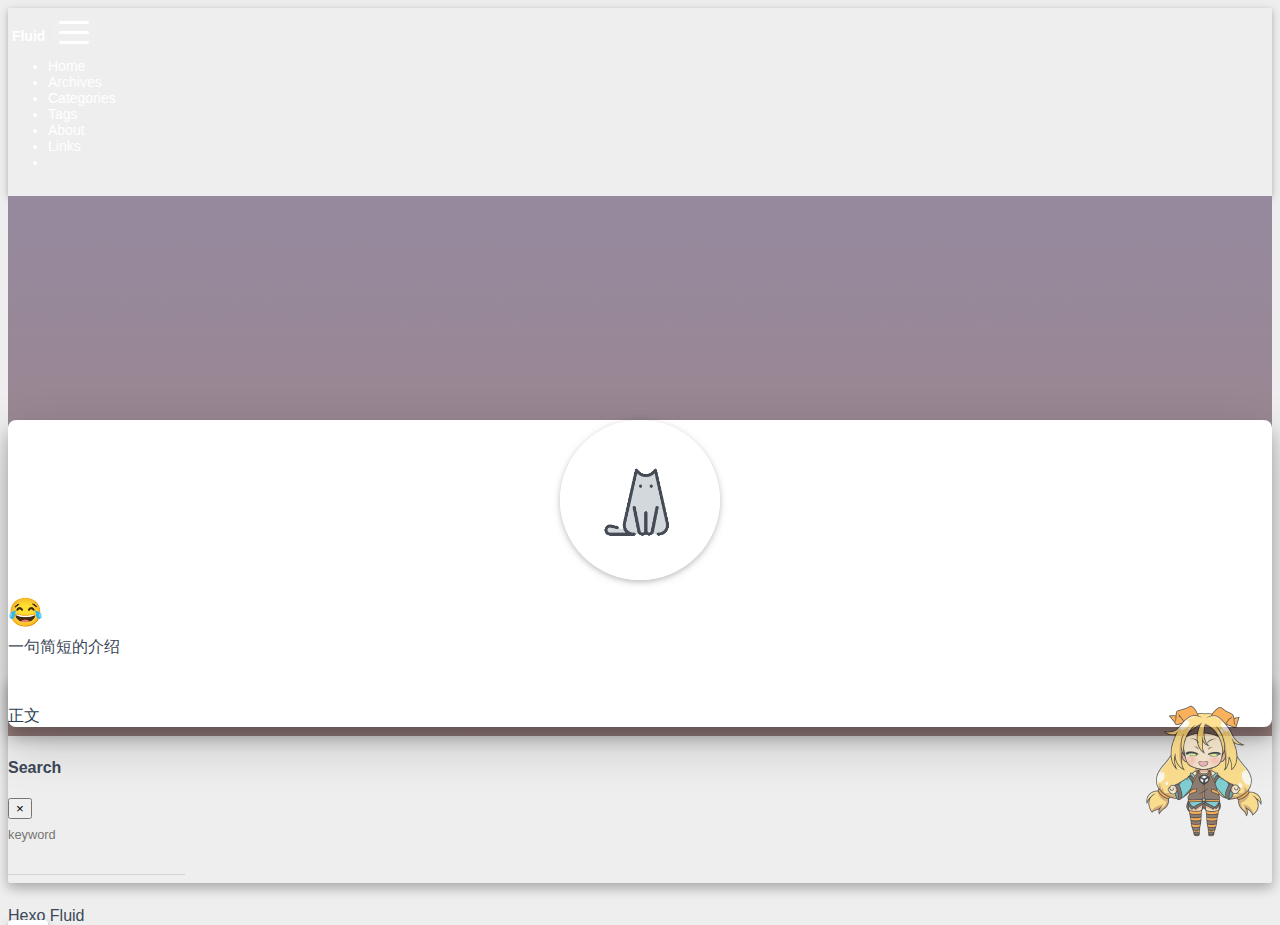
==== commit 1bb58584: "Site updated: 2020-08-08 13:39:32" ====
--- a/about/index.html
+++ b/about/index.html
@@ -409,5 +409,5 @@
 
 
 
-</body>
+<script src="/live2dw/lib/L2Dwidget.min.js?094cbace49a39548bed64abff5988b05"></script><script>L2Dwidget.init({"pluginRootPath":"live2dw/","pluginJsPath":"lib/","pluginModelPath":"assets/","tagMode":false,"log":false,"model":{"jsonPath":"/live2dw/assets/unitychan.model.json"},"display":{"position":"right","width":150,"height":300},"mobile":{"show":true},"react":{"opacity":0.7}});</script></body>
 </html>
